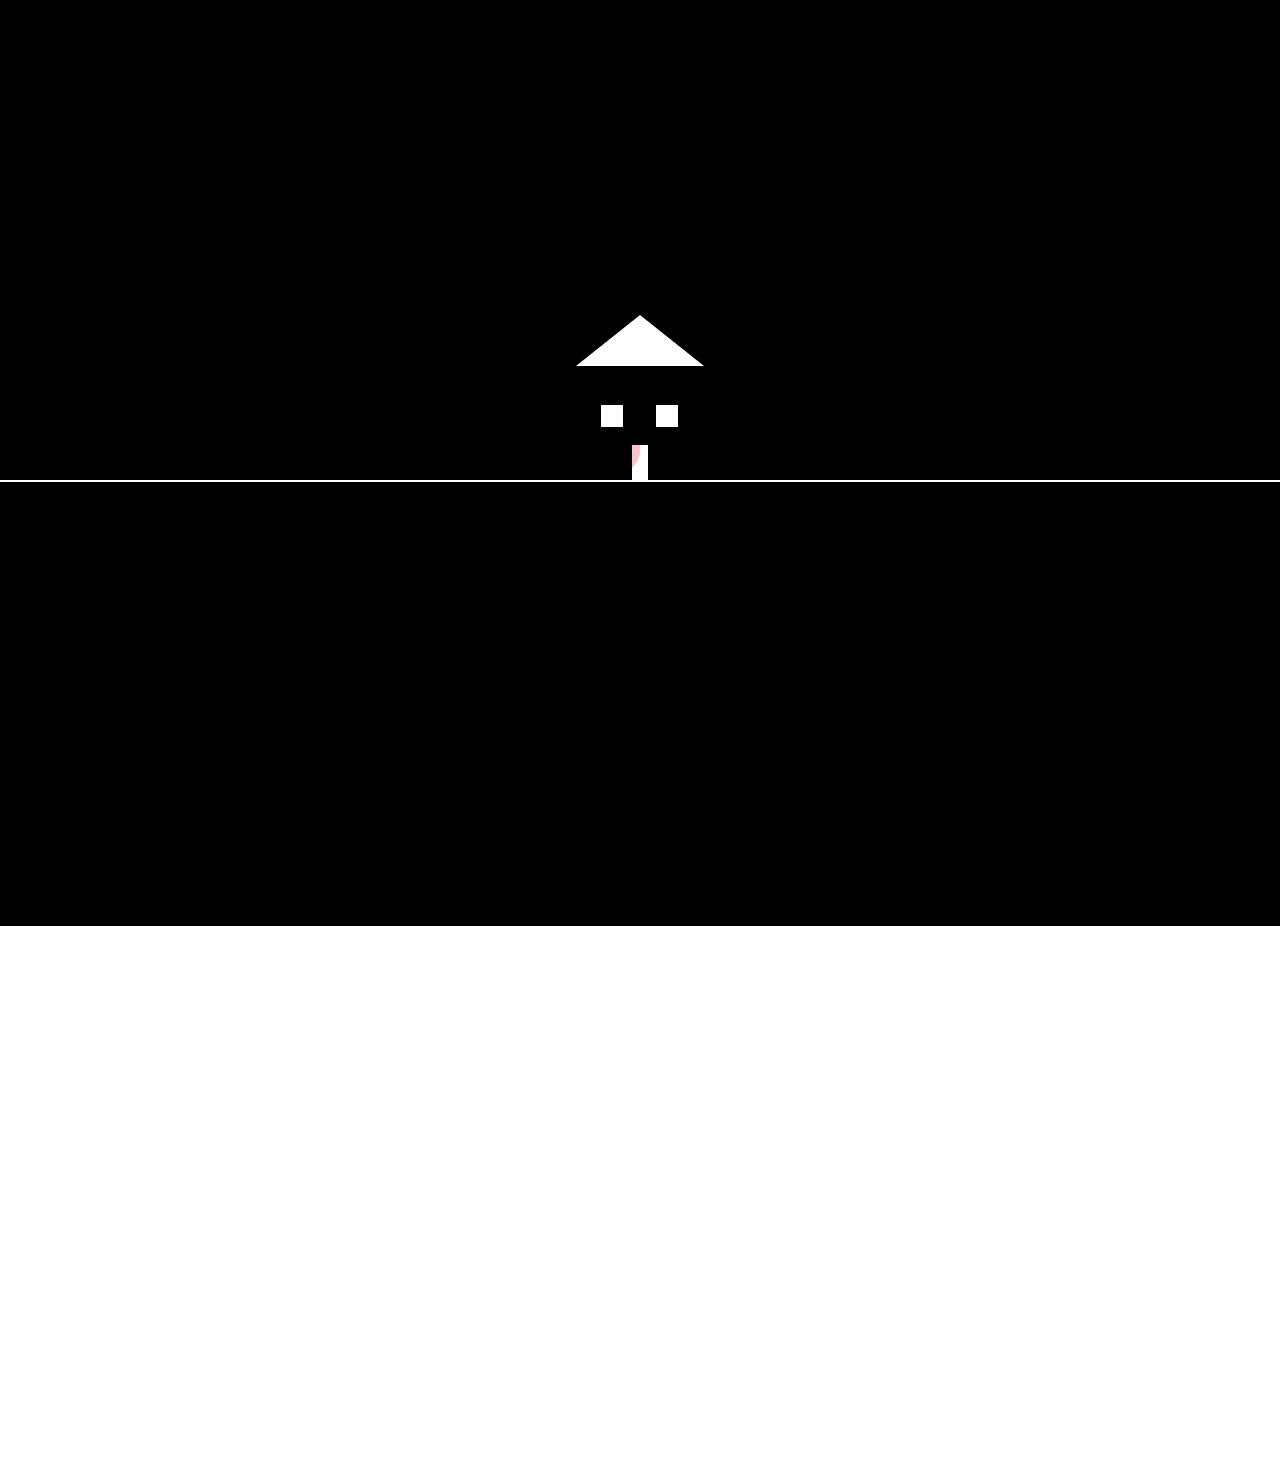
==== index.html @ 7ec40780 "#selfie" ====
<!DOCTYPE html>
<html xmlns="http://www.w3.org/1999/xhtml" xml:lang="en" lang="en">
	<head>
		<meta charset="UTF-8"> 
		<!-- OPENGRAPH META TAGS -->
		<meta property="og:title" content="Jackson Baker Ryan's Portfolio" />
		<meta property="og:url" content="jbr.fyi" />
		<meta property="og:description" content="please, come in. i need some help reorganizing." />
		<meta property="og:image" content="http://www.jbr.fyi/images/og_img-01.jpg" />
		<title>jackson baker ryan</title>


		<!-- Begin Inspectlet Embed Code -->
		<script type="text/javascript" id="inspectletjs">
		window.__insp = window.__insp || [];
		__insp.push(['wid', 1497400481]);
		(function() {
		function ldinsp(){if(typeof window.__inspld != "undefined") return; window.__inspld = 1; var insp = document.createElement('script'); insp.type = 'text/javascript'; insp.async = true; insp.id = "inspsync"; insp.src = ('https:' == document.location.protocol ? 'https' : 'http') + '://cdn.inspectlet.com/inspectlet.js'; var x = document.getElementsByTagName('script')[0]; x.parentNode.insertBefore(insp, x); };
		setTimeout(ldinsp, 500); document.readyState != "complete" ? (window.attachEvent ? window.attachEvent('onload', ldinsp) : window.addEventListener('load', ldinsp, false)) : ldinsp();
		})();
		</script>
		<!-- End Inspectlet Embed Code -->


		<!--Favicon-->
		<link REL="SHORTCUT ICON" HREF="images/favicon_image/unbranded-logo1.png">
				
		<!--Fonts-->
		<link href='https://fonts.googleapis.com/css?family=Arapey:400,400italic|Cousine:400,700' rel='stylesheet' type='text/css'>
		
		<!--Styles-->
		<link href="css/UnderConstructionStyles.css" rel="stylesheet">
		
		<!--JS.-->
		<script type="text/javascript" src="js/jquery-2.2.2.js"></script>
		<script type="text/javascript" src="js/jquery-ui.js"></script>
		<script type="text/javascript" src="js/jquery.easing.1.3.js"></script>
		<script type="text/javascript" src="js/horwheel.js"></script>
		<script type="text/javascript" src="js/pace.min.js" data-pace-options='{ "ghostTime": 10000000, "maxProgressPerFrame": 10 }'></script>


	</head>
	
	<body>
	
	
	
		<!-- START SPLASH PAGE -->
		
		
			<!-- BLACK SCREEN & HOVER ELEMENT -->
		<div id="screen"></div>
		<div id="negative"><a id="negclick" onclick="negative(); return false;">_</a></div>
		
			<!-- FLASH AND FADE TEXT -->
		<div class="splash_text">
		
			<div id="top"><div id="hi">hi</div>
			<div id="please">welcome</div></div>
			<div id="bottom"><div id="help">my things are a mess, but please come in</div></div>
			<div id="hint">(click here)</div>
			
		</div>
		
			<!-- HOUSE SYMBOL -->
		<div id="triangle-up"></div>
		<div class="house_wdw" id="left"></div>
		<div class="house_wdw" id="right"></div>
		
		
		
		<!-- END SPLASH PAGE -->
		
		
		
		<!-- START INDEX PAGE -->
		
		
		
		<div class="vp" id="index_pg">
	
			<div id="header">
		
				<img id="logo" src="images/logo2-01.svg">
				
				<div id="ret">
					<!--Change width to responsive-->
					<a href="#" onclick="ret(); return false;">
					
						<img src="images/return_icon.svg" alt="RETURN" width="30px" usemap="#returnmap">
						
					</a>
					
				</div>
				
				<div id="clean"><a href="/" onclick="clean(); return false;">clean my mess</a></div>
		
			</div>
			
			<div id="body">
			
				<!-- UNDER CONSTRUCTION -->
				
				<div id="underConstruction">
					<h4>UNDER CONSTRUCTION</h4>
				</div>
				
				<!-- END UNDER CONSTRUCTION -->
			
				<!-- START FLOATING INFORMATION WINDOWS -->
			
				<div id="information_windows">
					
					<div class="window" id="about" style="top: 10vh; left: 10vw;">
						
						<div class="wdw_header">about jbr</div>
						
						<p class="wdw_content">Jackson Baker Ryan is an architectural artist that works primarily in digital modeling, rendering, and collage. His works are grounded by spatial design and focally driven by the curated experience.</br></br>He pursued a B.Arch without completion at the Architectural Association and Syracuse University, and is currently transferring to the University of Washington to obtain a degree in Human Centered Design and Engineering.
							
						</p>
						
					</div>
					
					<div class="window" id="etc" style="top: -30vh; left: 35vw;">
						
						<div class="wdw_header">et cetera</div>
						
						<p class="wdw_content">
						<a target="_blank" href="http://cache.moda">CACH&Eacute;</a>
							
						</p>
						
					</div>
				
					<div class="window" id="contact" style="top: -70vh; left: 60vw;">
						
						<div class="wdw_header">contact</div>
						
						<p class="wdw_content">jackson.baker.ryan@gmail.com</br></br>
						405.334.2893</br></br>
						<a target="_blank" href="https://www.instagram.com/j._.b._.r/">insta</a></br>
						<a target="_blank" href="http://www.linkedin.com/in/jacksonbakerryan">linkedin</a>
							
						</p>
						
					</div>
					
				</div>
				
				<!-- END FLOATING INFORMATION WINDOWS -->
				
				<!-- START PROJECT THUMBNAILS/ MENU -->
			
				<div id="index_container">
			
					<div class="index_box" loaded="yes" id="box1" active="0" style="left: 3vw;"><a href="#selfie"><img src="images/index_1-1.jpg"></a></div>
					
					<div class="index_box" loaded="yes" id="box2" active="0" style="top: -25vh; left: 30vw;"><a href="#selfie"><img src="images/index_2-1.jpg"></a></div>
					
					<div class="index_box" id="box3" active="0" style="top: 3vh; left: -7vw;"><a href="#selfie"><img src="images/index_3-1.jpg"></a></div>
					
					<div class="index_box" id="box4" active="0" style="top: 18vh; left: 60vw;"><a href="#selfie"><img src="images/index_4-1.jpg"></a></div>
					
					<div class="index_box" id="box5" active="0" style="top: -50vh; left: 55vw;"><a href="#selfie"><img src="images/index_1-2.jpg"></a></div>
					
					<div class="index_box" id="box6" active="0" style="top: -63vh; left: 20vw;"><a href="#selfie"><img src="images/index_2-2.jpg"></a></div>
					
					<div class="index_box" id="box7" active="0" style="top: -47vh; left: 28vw;"><a href="#selfie"><img src="images/index_3-2.jpg"></a></div>
					
					<div class="index_box" loaded="yes" id="box8" active="0" style="top: -73vh; left: 50vw;"><a href="#selfie"><img src="images/index_1-3.jpg"></a></div>
					
					<div class="index_box" id="box9" active="0" style="top: -60vh; left: 3vw;"><a href="#selfie"><img src="images/index_2-3.jpg"></a></div>
					
					<div class="index_box" id="box10" active="0" style="top: -93vh; left: 70vw;"><a href="#selfie"><img src="images/index_1-4.jpg"></a></div>
					
				</div>
				
				<div id="nav">
					
					<ul id="project_menu" style="list-style-type:none">
					
						<li id="box3" active="0"><a id="m" href="#selfie" alt="3-1">spacemaker</a></li><br>
						
						<li id="box6" active="0"><a id="m" href="#selfie" alt="2-2">santa monica study</a></li><br>
						
						<li id="box7" active="0"><a id="m" href="#selfie" alt="3-2">salsa-obsessed house</a></li><br>
						
						<li id="box2" active="0" loaded="yes"><a id="m" href="#selfie" alt="2-1">accessing luminosity</a></li><br>
						
						<li id="box9" active="0"><a id="m" href="#selfie" alt="2-3">aeolus</a></li><br>
						
						<li id="box8" active="0" loaded="yes" ><a id="m" href="#selfie" alt="1-3">re-viewing nolli</a></li><br>
						
						<li id="box5" active="0"><a id="m" href="#selfie" alt="1-2">le fresnoy 2.0</a></li><br>
						
						<li id="box4" active="0"><a id="m" href="#selfie" alt="4-1">infrastructures</a></li><br>
						
						<li id="box1" active="0" loaded="yes" ><a id="m" href="#selfie" alt="1-1">home for sale(s)</a></li><br>
						
						<li id="box10" active="0"><a id="m" href="#selfie" alt="1-4">sketchbook</a></li><br>
						
						<li id="box0" active="0"><a id="m" href="#selfie" style="opacity: 0.0;">jbr.fyi</a></li><br>
						
					</ul>
				
				</div>
				
				<!-- END PROJECT THUMBNAILS/ MENU -->
		
			</div>
			
			<div id="footer">
				
				<div id="CC">
				
					<a id="box0" active="0" href="#box0gallery" title ="CC Attribution-NonCommercial-ShareAlike (CC BY-NC-SA)">
					
						<img src="images/CC/cc.svg">
						<img src="images/CC/by.svg">
						<img src="images/CC/nc.svg">
						<img src="images/CC/sa.svg">
						
					</a>
					
				</div>
		
				<div id="information">
				
					<a href="/" onclick="informationwindow('about'); return false;">about jbr</a>
					<a href="/" onclick="informationwindow('etc'); return false;">et cetera</a>
					<a href="/" onclick="informationwindow('contact'); return false;">contact</a>
					
				</div>
		
			</div>
		
		</div>
		
		
		
		<!-- END INDEX PAGE -->
		
						
		<script>
		
		//Edit plug-in script to slow scroll horizontally to anchor
		
			var clickCount = -1;	
			// Turns links into on-click toggles for UnderConstruction
			$('a').click(function() {
				clickCount++;
				randomizeColor();
				menuGrowth(clickCount);
			});
		
			// Changes color of UNDER CONSTRUCTION title by random on click
			// 
			function randomizeColor() {
			      var font_colour = Math.floor(Math.random() * 16777215).toString(16);
				  font_colour = "#" + ("000000" + font_colour).slice(-6);
				  console.log("colorCHANGE");
				  $('h4').css({ color: font_colour });
			}
			
			function menuGrowth(clickCount) {
				var fontSize = 14 + clickCount;
				$('#information a').css('font-size', fontSize + 'px');
			}
            
            window.onkeydown = function(e) {
			    if(e.keyCode == 32 && e.target == document.body) {
			        e.preventDefault();
			        return false;
			    }
			};
						
			$('.index_box').draggable({ stack: ".index_box", containment: "#index_pg", scroll: false});
						
			function clean() {
				$('#index_container #box5').animate({ top: '-60vh', left: '62vw'}, 300, 'easeOutSine');
				function devis() {
					$('#clean').stop().css({ visibility: 'hidden'});
				}
				setTimeout(devis, 305);
			}
					
			//Starts count for # of box requests--determines order of visibility
			var clix = 0;
			var caption_vis = 1;
			
			function informationwindow(tri) {
			
				$('#information_windows').css('z-index', '90');
				
				$('#information_windows #' + tri).css('visibility', 'visible');
				
			};
			
			function close(tri) {
			
				$('#information_windows #' + tri).css('visibility', 'hidden');
				
			};
			
			function description(BC) {
            	
	            console.log('D Click');
	            console.log('#gheader h2 ' + BC);
	            var $isithidden = $("#gheader #h2" + BC).css('visibility');
	            console.log($isithidden +' ' + BC);
	            
	            if ( $isithidden === "hidden" ) {
	            
		            $("#gheader  #h2" + BC).css('visibility', 'visible');
		            
		            console.log('if');
		            
	            } else if ( $isithidden === "visible" ) {
	            
		            $("#gheader #h2" + BC).css('visibility', 'hidden');
		            
	            } else {
	            
	            	console.log('error');
	            	
				};
            };
			
			   /////
				
			$(document).ready(function() {
			
			
				// PREVENT SCROLLING SPLASH AND INDEX_PAGE
			
				$("html").css("overflow", "hidden");
								
			});
			
			// END // OF DOCUMENT.READY FUNCTION
			
			///////////////////////////////////
			
			// START // OF SPLASH PAGE WORDS FLASH AND FADE
				
					// talk_loop closes at negative.hover
				
				var talk_loop = 0;
				
				function hi() {
					$('#hi').css({'opacity': 1.0}).animate({ opacity: 0.0 }, 5000);
				}
				function please() {
					$('#please').css({'opacity': 1.0}).animate({ opacity: 0.0 }, 5000);
				}
				function help() {
					$('#help').css({'opacity': 1.0}).animate({ opacity: 0.0 }, 5000);
				}
				function hint() {
					$('#hint').css({'opacity': 0.8});
				}
				

				function loopLi() {
				    setInterval(function() { // this code is executed every 5100 milliseconds:
				
				        if(talk_loop === 0) {
				         //   setTimeout(hi, 350);
							setTimeout(please, 1500);
							setTimeout(help, 3250);
				        }
				
				    }, 5100);
					setTimeout(hint, 10500);
				}
				
				function clear_screen() {
					$('#screen').css({ width: 0, "z-index": "-2", visibility: "hidden", top: 0, left: 0, border: 0, width: 0, height: 0 });
					$('#negative, .house_wdw, #triangle-up, #floor, #hint, .splash_text').css({ width: 0, height: 0, top: '-100vh', left: 0, display: "hidden", visibility: "hidden", 'z-index': '-2' });
					function reveal_menu() {
							$('#ret').css({ visibility: "visible" }).animate({ opacity: 1.0}, 250).off();
							$('#nav, #logo, #information').css({ visibility: "visible" }).animate({opacity: 1}, 750).off();
					}
						
					setTimeout(reveal_menu, 250);
				}
			
			
				function negative() {
					talk_loop = 1;
					$('#negative').css({'z-index': '-2'});
					$('#nav, #ret, #logo, #information').css({ opacity: 0.0, visibility: "hidden" });
					$('.splash_text, #top, #bottom, .pace .pace-progress').css({ opacity: 1.0, visibility: "visible" }).animate({ opacity: 0.0, visibility: "hidden"}, 250, 'easeOutSine');
					$('#top, #bottom, #hi, #please, #help').css({width: 0, height: 0, 'z-index': '-2', left: '-100vw'});
				    $("#screen").stop().animate({
				        top: "-49.5vh",
				        left: "-49.375vw",
				        width: "100vw",
				        height: "320vh",
				    }, 1500, 'easeInSine' );
				    setTimeout(clear_screen, 1500);
				}
				
				Pace.on('done', function() {
				
					setTimeout(hi, 500);
					setTimeout(please, 1500);
					setTimeout(help, 3250);
					
					$(loopLi);
				
				});
				
				// END // OF SPLASH PAGE WORDS FLASH AND FADE-- negative.hover WAS INITIATED TO END LOOP

			
			
			///////////////////////////////////
						
			// START // OF ENLARGE TEXT MENU ON HOVER OVER INDEX IMAGES
			
			$( "div[id^='box'], #CC a" ).hover(
						
					function() {
						// Entangles index images and menu links					
						var coor = $( this ).attr("id");
						// Builds selection with same "id=" then adds styling class
						$("li[id=" + coor + "]").stop(true, true).animate({ fontSize : '24px' }, 3000);
					},
					function() {
						// Releases styling classes after hover ends
						var coor = $( this ).attr("id");						
						$("li[id=" + coor + "]").stop().animate({ fontSize : '14px' }, 250);
					}
			);
			
			// END // OF ENLARGE TEXT MENU ON HOVER OVER INDEX IMAGES
			
			function ret() {
				var ret_distance = $('body').offset().left;
				
				$('html, body').stop(true, true).animate({
                
                    scrollLeft: ret_distance }, 800, 'easeInOutSine');
			}
			
		</script>
		
	
	</body>
	
</html>
---- css/UnderConstructionStyles.css ----
* {
	margin: 0;
	padding: 0;
}

/* INCLUDE BROWSER QUERY THAT CONSIDERS SCROLLBAR INCLUSION IN VIEWPORT */

html, body, div, span, applet, object, iframe,
h1, h2, h3, h4, h5, h6, p, blockquote, pre,
a, abbr, acronym, address, big, cite, code,
del, dfn, em, img, ins, kbd, q, s, samp,
small, strike, strong, sub, sup, tt, var,
b, u, i, center,
dl, dt, dd, ol, ul, li,
fieldset, form, label, legend,
table, caption, tbody, tfoot, thead, tr, th, td,
article, aside, canvas, details, embed, 
figure, figcaption, footer, header, hgroup, 
menu, nav, output, ruby, section, summary,
time, mark, audio, video {
	margin: 0;
	padding: 0;
	border: 0;
	font-size: 100%;;
	vertical-align: baseline;
	font-weight: normal;
}

.pace {
  -webkit-pointer-events: none;
  pointer-events: none;

  -webkit-user-select: none;
  -moz-user-select: none;
  user-select: none;
}

.pace-inactive {
  display: none;
}

.pace .pace-progress {
  background: #ffffff;
  position: fixed;
  z-index: 2000;
  top: 53.35vh;
  right: 100%;
  width: 100%;
  height: 2px;
  z-index: 6;
}


@font-face {
  font-family: 'Pigeon';
  src: url('webfonts/Pigeon.eot?#iefix') format('embedded-opentype'),  url('webfonts/Pigeon.otf')  format('opentype'),
	   url('webfonts/Pigeon.woff') format('woff'), url('webfonts/Pigeon.ttf')  format('truetype'), url('webfonts/Pigeon.svg#Pigeon') format('svg');
  font-weight: normal;
  font-style: normal;
}

#screen {
	position: absolute;
	z-index: 5;
	background-color: transparent;
	width: 1.25vw;
	height: 4vh;
	border: solid #000000;
	border-width: 49.5vh 49.4vw !important;
	overflow: hidden;
}

#negative {
	position: absolute;
	z-index: 7;
	background-color: transparent;
	width: 1.25vw;
	height: 4vh;
	top: 49.5vh;
	left: 49.375vw;
}

#negative:hover {
    cursor: hand;
    cursor: pointer;
    opacity: .9;
}

#negative a {
	position: absolute;
    width: 100%;
    height: 100%;
    top: 0;
    left: 0;
    text-decoration: none;
    opacity: 0;
    z-index: 10;
}

.splash_text {
	position: absolute;
	top: 0;
	left: 0;
	z-index: 5;
	font-family: 'Pigeon';
	font-size: 10vh;
	color: white;
	display: block;
}

#hint {
	opacity: 0;
	margin-left: 48vw;
	margin-top: 54vh;
	font-size: 1vw;
}

#top {
	position: absolute;
	top:0;
	left:0;
	height: 30vh;
	width: 100vw;
}

#bottom {
	position: absolute;
	top:70vh;
	left:0;
	height: 30vh;
	width: 100vw;
}

#hi {
	opacity: 0;
	margin: 30px;
	position: absolute;
	top:0;
	left:0;
}

#please {
	opacity: 0;
	margin: 30px;
	position: absolute;
	top: 25%;
	right: 20%;
}

#help {
	opacity: 0;
	margin-bottom: 30px;
	position: absolute;
	bottom: 45%;
	left: 5%;
}

.house_wdw {
	position: absolute;
	z-index: 5;
	width: 1.75vw;
	height: 1.75vw;
	background-color: white;
	top: 45vh;
}

#triangle-up {
	position: absolute;
	z-index: 5;
	top: 35vh;
	left: 45vw;
	width: 0;
	height: 0;
	border-left: 5vw solid transparent;
	border-right: 5vw solid transparent;
	border-bottom: 4vw solid white;
}

#left {
	left: 46.95vw;
}

#right {
	left: 51.25vw;
}

.hover-font {
	font-size: 23px;
}

.vp {
	display: inline-block;
	position: relative;
	vertical-align: top;
	margin-right: 220px;
}

#index_pg {
	margin-right: 0px;
	z-index: 4;
	background-color: white;
	
}

div {
	display: block;
}

div #clean {
	display: relative;
	z-index: 3;
	width: 100vw;
	margin-left: -18vw;
	margin-top: 8vh;
	-moz-transform: rotate(0);
	text-align: right;
	opacity: 0.0;
}

#clean a {
	text-decoration: none;
	color: pink;
	font-family: 'Cousine';
	font-size: 2.5vh;
	box-shadow: 1.6vh 1.3vh 1.4vh -1vh #717171;
}

#header {
	width: 100vw;
	height: 18vh;
	min-height: 90px;
}

#body {
	width: 100vw;
	height: 74vh;
	min-height: 350px;
}

#footer {
	z-index: 3;
	width: 100vw;
	height: 8vh;
	min-height: 60px;
}

#logo {
	display: block;
	z-index: 90;
	height: 33%;
	width: auto;
	padding-top: 2.5vh;
	padding-left: 1.5vw;
	-moz-transform: rotate(0);
}

#ret {
	position: fixed;
	z-index: 90;
	top: .65vh;
	right: .25vw;
	-moz-transform: rotate(0);
}

#ret a img {
	opacity: .3;
}

#ret svg:hover {
	fill: #FFFFFF;
}

#index_container {
	z-index: 2;
	display: inline-block;
	width: 76.4vw;
	padding-top: 0%;
	padding-left: 7%;
	padding-right: 0%;
}

.index_box {
	/* display: inline-block;
	position: relative;
	margin-right: 1.5vw; */
	margin-bottom: 2.2vh;
	width: 15vw;
	position: relative;
	/* Add Media Query to increase 'vw' on larger screen sizes */
	max-width: 640px;
	height: 12.3vh;
	max-height: 310px;
	z-index: 4;
	opacity: .3;
}

.index_box:after {
	padding-top: 50%;
	display: block;
	content: '';
}

.index_box img {
  position: absolute;
  height: auto;
  width: 100%;
  top: 0;
  bottom: 0;
  right: 0;
  left: 0;
}

.index_box img::after {
  content: '';
  position: absolute;
  z-index: -1;
  width: 100%;
  height: 100%;
  opacity: 0;
  box-shadow: 25px 25px 25px -15px #000;
}

#nav_bg {
	position: fixed;
	right: 0;
	bottom: 0;
	z-index: 2;
	height: 94.75vh;
	width: 185px;
	background-color: white;
}

#nav {
	position: fixed;
	display: inline-block;
	z-index: 90;
	width: 15.7vw;
	margin-left: .5vw;
	padding-top: 2vh;
	vertical-align: top;
	font-family: 'Cousine';
	font-weight: 400;
	font-size: 14px;
	text-align: right;
	-moz-transform: rotate(0);
}

ul, ul a {
	text-decoration: none;
}

ul li a {
	opacity: .3;
}

ul a:active {
	text-decoration: underline;
}

ul a:hover{
	text-decoration: underline;
}

#information_windows {
	visibility: hidden;
	position: fixed;
	width: 100%;
	height: 96%;
	top: 0;
	left: 0;
	display: inline-block;
}

#information_windows a {
	display: block;
}
.window {
	visibility: hidden;
	position: relative;
	background-color: white;
	width: 20vw;
	height: 50vh;
	-moz-box-shadow: 25px 25px 25px -15px #868686;
	-webkit-box-shadow: 25px 25px 25px -15px #868686;
	box-shadow: 25px 25px 25px -15px #868686;
	color: black;
	font-family: 'Pigeon';
	font-size: 14px;
}

.wdw_header {
	display: block;
	font-size: 19px;
	height: 6%;
	text-align: right;
	padding: 5%;
	text-decoration: underline;
}

.wdw_content {
	font-family: 'Cousine';
	font-size: 14px;
	padding: 15px;
}

#information {
	position: fixed;
	z-index: 90;
	bottom: .75vh;
	right: 0vw;
	-moz-transform: rotate(0);
}

#information a {
	margin-right: .5vw;
	text-decoration: underline;
	font-family: 'Pigeon';
	font-size: 14px;
}

#CC {
	z-index: 90;
	position: fixed;
	left: 8px;
	bottom: .65vh;
	vertical-align: bottom;
	opacity: .20;
}

#CC a {
	font-family: 'Pigeon';
	font-size: 14px;
	text-decoration: none;
}

#CC #box0 img {
	width: 14px;
	height: auto;
}

.description {
	text-decoration: underline;
	font-family: 'Cousine';
	font-size: 12.5px;
	margin-left: 4.5vw;
	background-color: white;
}

h1,
h2,
h3,
h4,
h5 {
	font-family: 'Arapey';
}

/* Floating-Toggle Textbox
   Unique black-multiplied shadow from low-floating 'z-indez' 
*/
h2,
h5 {
	background-color: white;
	border-top: 1vh solid white;
	border-right: 1vh solid white;
	border-bottom: 1vh solid white;
	-moz-box-shadow: 25px 25px 25px -15px #868686;
	-webkit-box-shadow: 25px 25px 25px -15px #868686;
	box-shadow: 25px 25px 33px -15px RGBA(0, 0, 0, 0.49); /* 25, 25, 25, -15 pretest */
}

h3 {
	text-align: right;	
}

h4 {
	color: pink;
	position: absolute;
	font-size: 14.85vw;
	padding-left: 10px;
}

h1 {
	padding-left: 2vw;
	padding-top: 3vh;
	font-family: 'Arapey';
	font-size: 23px;
}
h2 {
	visibility: hidden;
	width: 25vw;
	font-size: 1.4vw;
	padding-top: .15vh;
	margin-left: 6.5vw;
}

h3 {
	padding-top: 1.25vh;
	padding-bottom: .75vh;
	font-style: italic;
	font-size: 14px;
}

h5 {
	visibility: hidden;
	width: 65%;
	font-size: 2.1vh;
	margin-left: -1.5vw;
	margin-top: -22vh;
	z-index: 2;
	opacity: .99;
}

#info {
	visibility: visible;
	position: relative;
	z-index: 1;
	top: 2vh;
	left: -2.5vw;
}

#gheader {
	position: relative;
	height: 9.5vh;
	min-height: 90px;
	opacity: .99;
	z-index: 2;
}

#gbody {
	height: 72.5vh;
	min-height: 350px;
}

#gfooter {
	height: 18vh;
	min-height: 60px;
}

.gallerybox {
	display: inline-table;
	margin-left: 8vw;
	vertical-align: top;
	max-height: 67vh;
	max-width: 60vw;
	border-top: 2vh solid #000;
}

.gallerybox img {
	position: relative;
	top: -2vh;
	visibility: hidden;
	max-width: 100%;
	max-height: 100%;
	opacity: 0.0;
}

#box0gallery {
	width: 87vw;
}

#box1gallery {
	width: 204.3vw;
	
}

#box2gallery {
	width: 415vw;
}

#box8gallery {
	width: 204.5vw;
}

#box1gallery, #box2gallery, #box8gallery {
	display: table;
	height: 100vh;
}

#box3gallery {
	height: 100vh;
	width: 150vw;
	font-family: 'Cousine';
	background-color: #78d0c7;
}


/* Color template for hover and install project unique colors


#box1gallery .gallerybox {
	border-top-color: aqua;
}

.ui-draggable-dragging#box1 {
	-moz-box-shadow: 40px 40px aqua;
	-webkit-box-shadow: 40px 40px aqua;
	box-shadow: 40px 40px aqua;
}

#box2gallery .gallerybox {
	border-top-color: green;
}

.ui-draggable-dragging#box2 {
	-moz-box-shadow: 25px 25px 25px -15px green;
	-webkit-box-shadow: 25px 25px 25px -15px green;
	box-shadow: 25px 25px 25px -15px green;
}

#box8.ui-draggable-dragging, #box8gallery .gallerybox {
	border-top-color: pink;
}

.ui-draggable-dragging#box8 {
	-moz-box-shadow: 25px 25px 25px -15px pink;
	-webkit-box-shadow: 25px 25px 25px -15px pink;
	box-shadow: 25px 25px 25px -15px pink;
}

*/

a { color: black; }

@media (max-width: 1331px) {
	#index_container #box7, #box9 {
		margin-right: 1.5vw;
	}
}
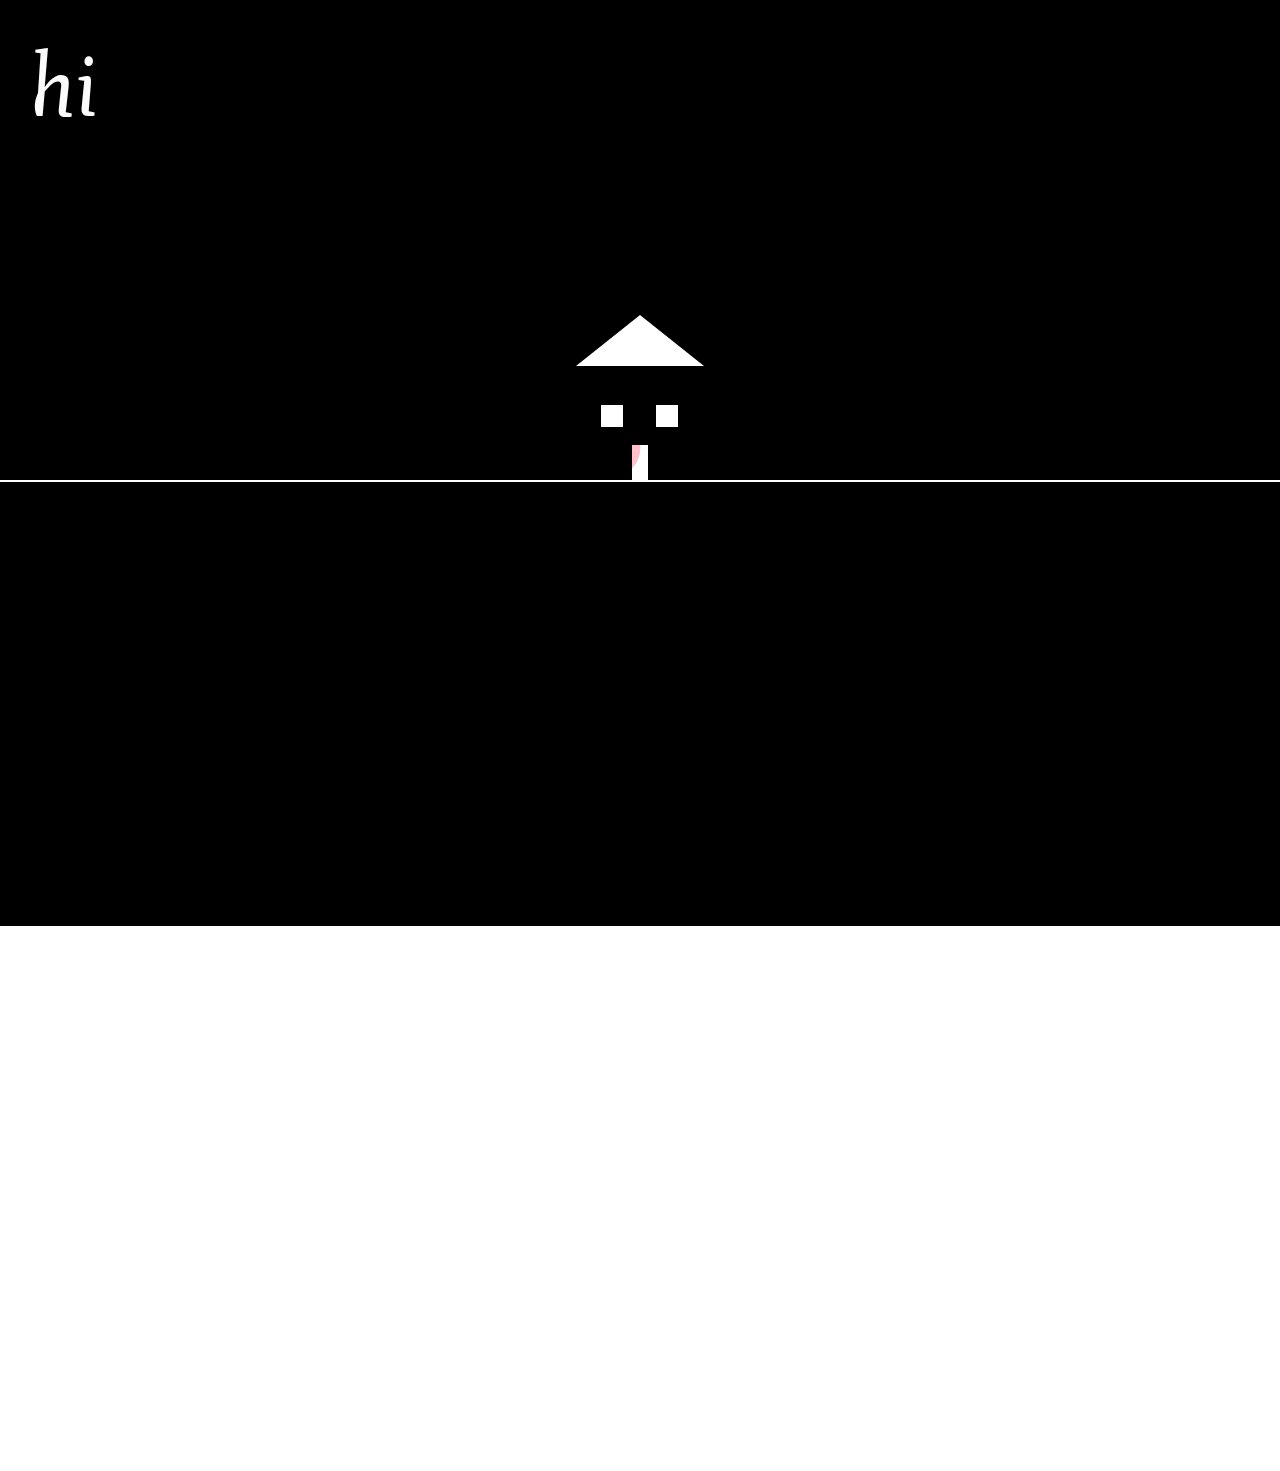
==== commit d3fe6677: "Menu Growth Fix" ====
--- a/index.html
+++ b/index.html
@@ -245,9 +245,9 @@
 		
 		//Edit plug-in script to slow scroll horizontally to anchor
 		
-			var clickCount = -1;	
+			var clickCount = 0;
 			// Turns links into on-click toggles for UnderConstruction
-			$('a').click(function() {
+			$('a').not("#information a, #negative a").click(function() {
 				clickCount++;
 				randomizeColor();
 				menuGrowth(clickCount);
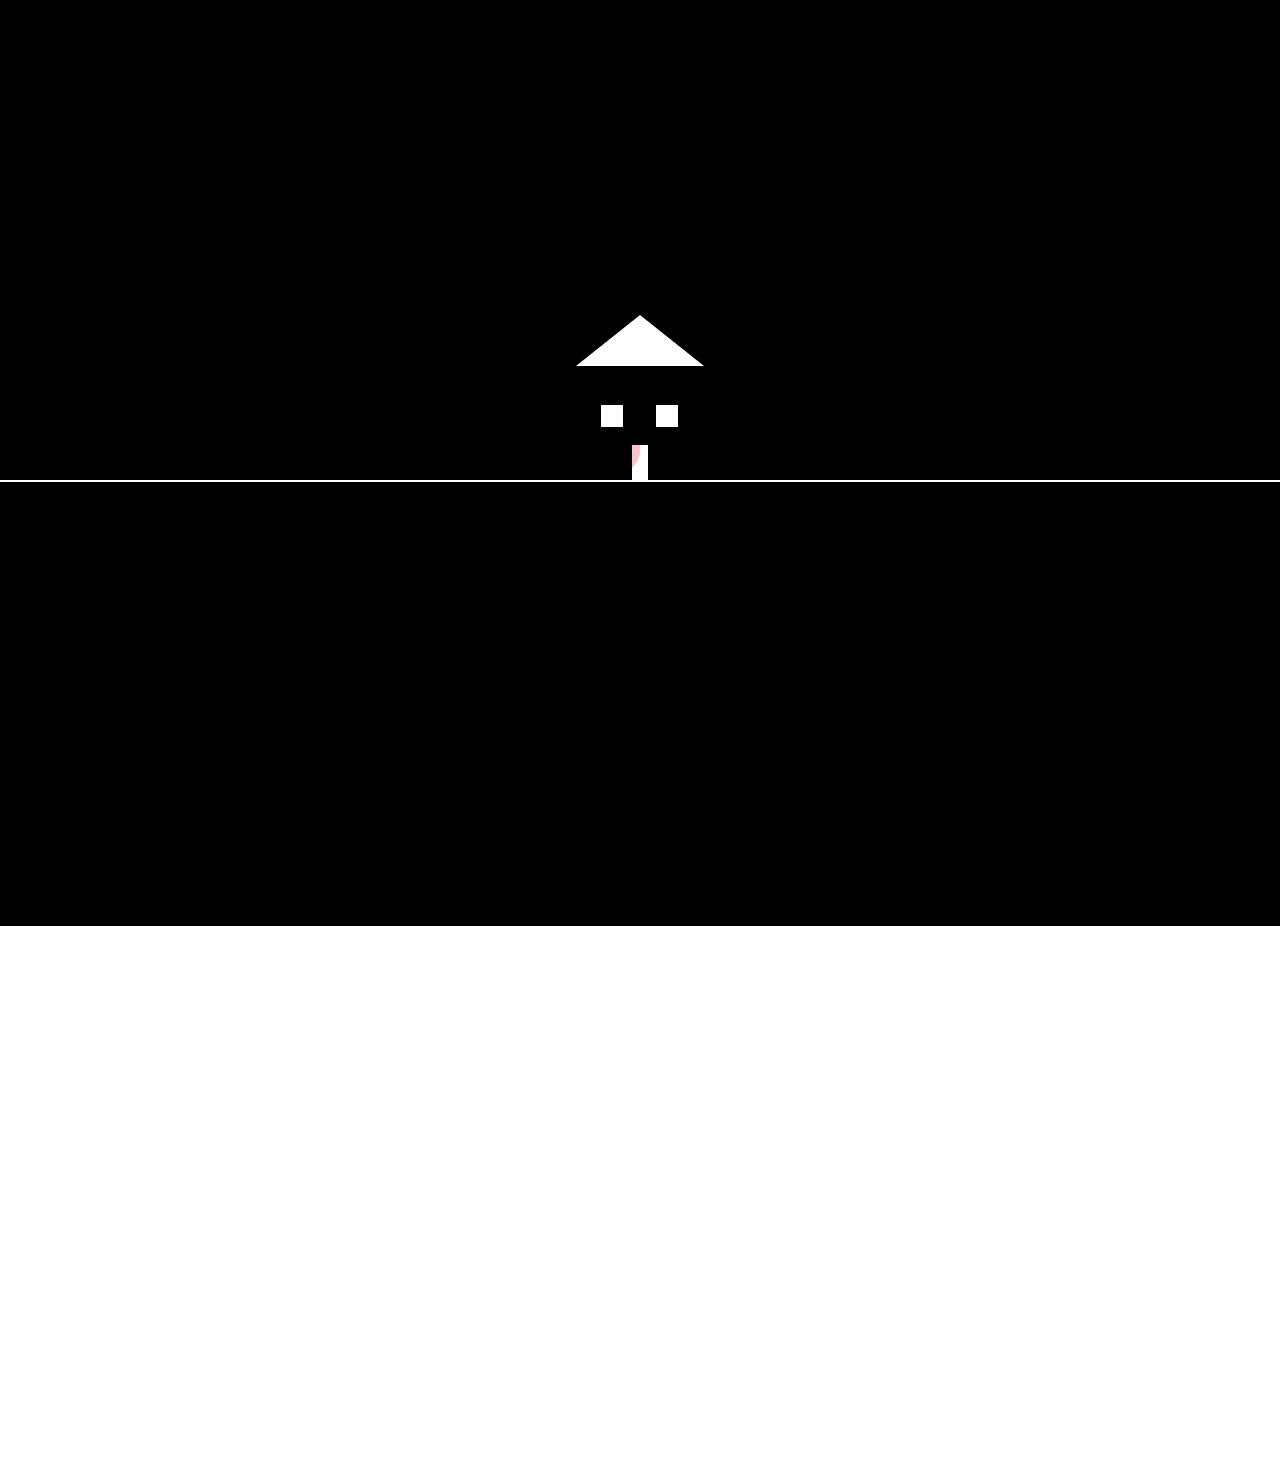
==== commit 942c5fa3: "Bad Code Apology" ====
--- a/index.html
+++ b/index.html
@@ -40,6 +40,37 @@
 
 
 	</head>
+	
+	<!--
+	
+	       _____  ____  _____  _______     __  ______ ____  _____    __  ____     __
+		  / ____|/ __ \|  __ \|  __ \ \   / / |  ____/ __ \|  __ \  |  \/  \ \   / /
+		 | (___ | |  | | |__) | |__) \ \_/ /  | |__ | |  | | |__) | | \  / |\ \_/ / 
+		  \___ \| |  | |  _  /|  _  / \   /   |  __|| |  | |  _  /  | |\/| | \   /  
+		  ____) | |__| | | \ \| | \ \  | |    | |   | |__| | | \ \  | |  | |  | |   
+		 |_____/ \____/|_|__\_\_| _\_\_|_|__  |_|__  \____/|_|  \_\ |_|  |_|  |_|   
+		 |  _ \   /\   |  __ \   / ____/ __ \|  __ \|  ____|                        
+		 | |_) | /  \  | |  | | | |   | |  | | |  | | |__                           
+		 |  _ < / /\ \ | |  | | | |   | |  | | |  | |  __|                          
+		 | |_) / ____ \| |__| | | |___| |__| | |__| | |____                         
+		 |____/_/    \_\_____/ _ \_____\____/|_____/|______|       _   _            
+		 |_   _| |            (_) | | | |                         | | | |           
+		   | | | |_  __      ___| | | | |__   ___   _ __  _ __ ___| |_| |_ _   _    
+		   | | | __| \ \ /\ / / | | | | '_ \ / _ \ | '_ \| '__/ _ \ __| __| | | |   
+		  _| |_| |_   \ V  V /| | | | | |_) |  __/ | |_) | | |  __/ |_| |_| |_| |   
+		 |_____|\__|   \_/\_/ |_|_|_| |_.__/ \___| | .__/|_|  \___|\__|\__|\__, |   
+		                                           | |                      __/ |   
+		                 _   _             __      |_|_       _ _          |___/    
+		                | | | |           / _|     | | |     (_) |        _  \ \    
+		    ___  _ __   | |_| |__   ___  | |_ _   _| | |  ___ _| |_ ___  (_)  | |   
+		   / _ \| '_ \  | __| '_ \ / _ \ |  _| | | | | | / __| | __/ _ \      | |   
+		  | (_) | | | | | |_| | | |  __/ | | | |_| | | | \__ \ | ||  __/  _   | |   
+		   \___/|_| |_|  \__|_| |_|\___| |_|  \__,_|_|_| |___/_|\__\___| (_)  | |   
+		                                                                     /_/    
+		                                                                           
+                                                                         
+	
+	-->
 	
 	<body>
 	
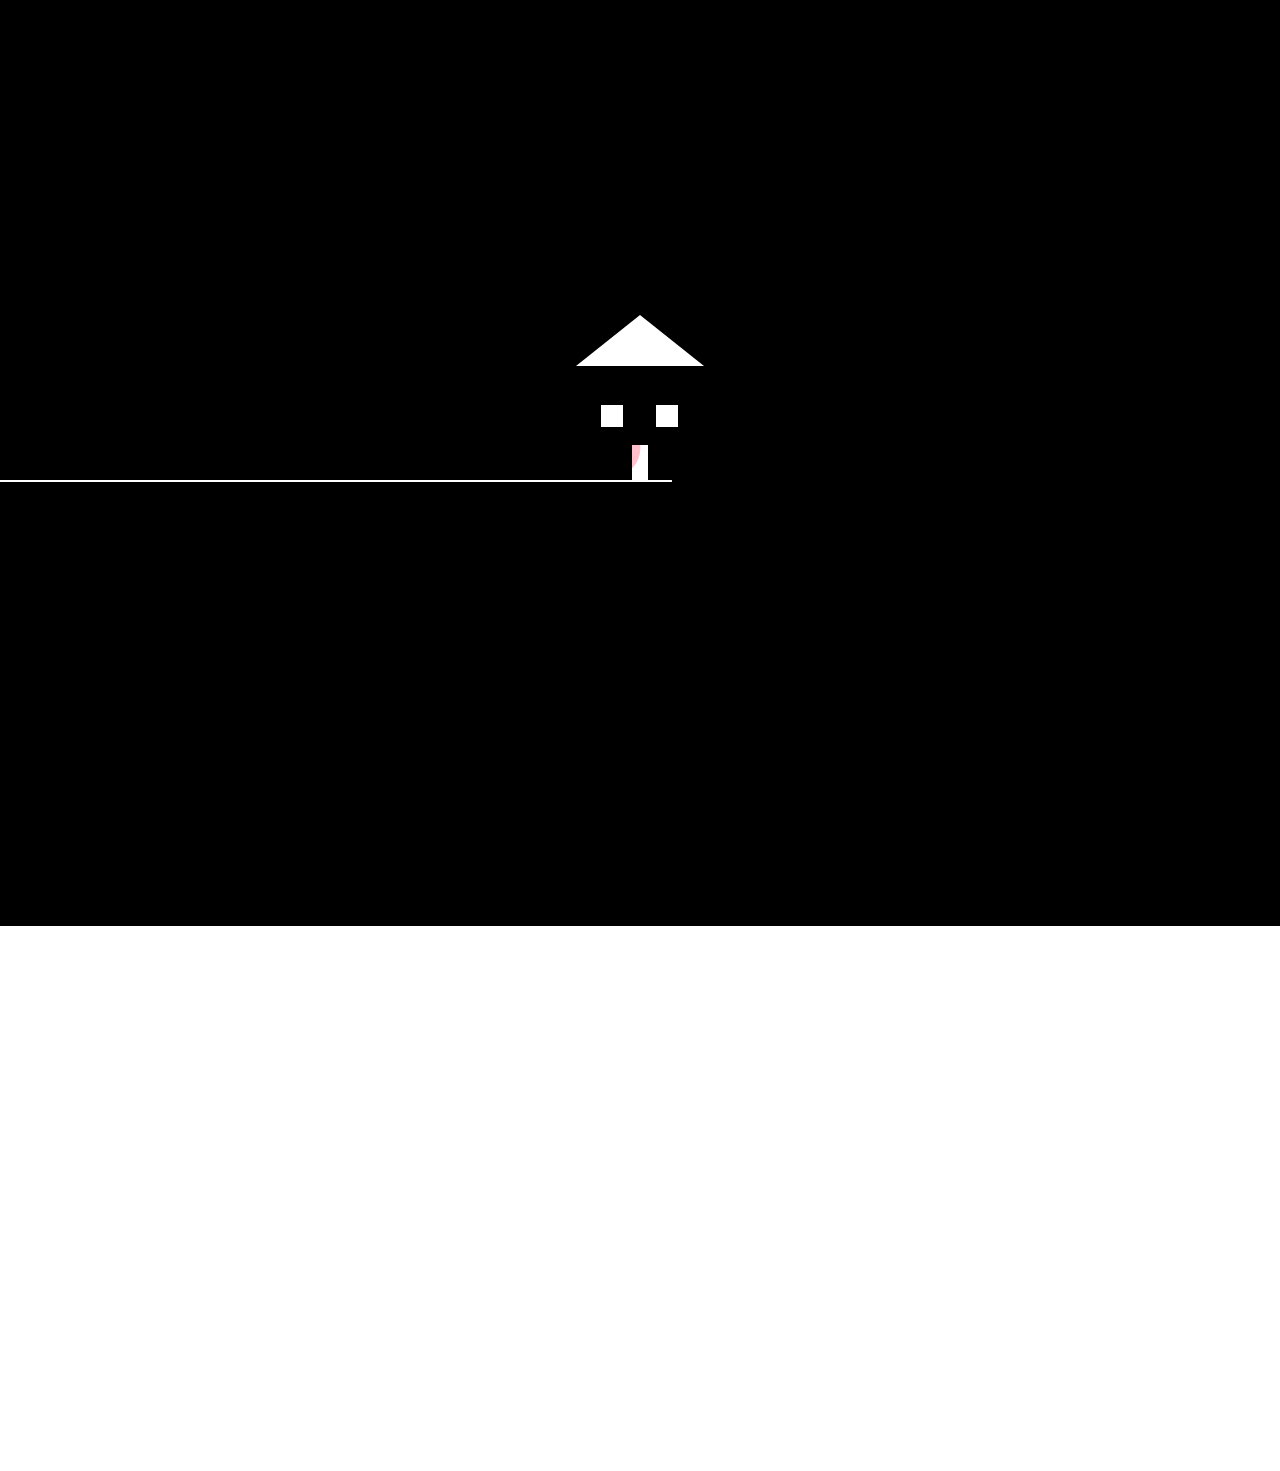
==== commit c109329e: "Intro Timing Change" ====
--- a/index.html
+++ b/index.html
@@ -398,11 +398,11 @@
 				        if(talk_loop === 0) {
 				         //   setTimeout(hi, 350);
 							setTimeout(please, 1500);
-							setTimeout(help, 3250);
+							setTimeout(help, 2250);
 				        }
 				
 				    }, 5100);
-					setTimeout(hint, 10500);
+					setTimeout(hint, 6500);
 				}
 				
 				function clear_screen() {
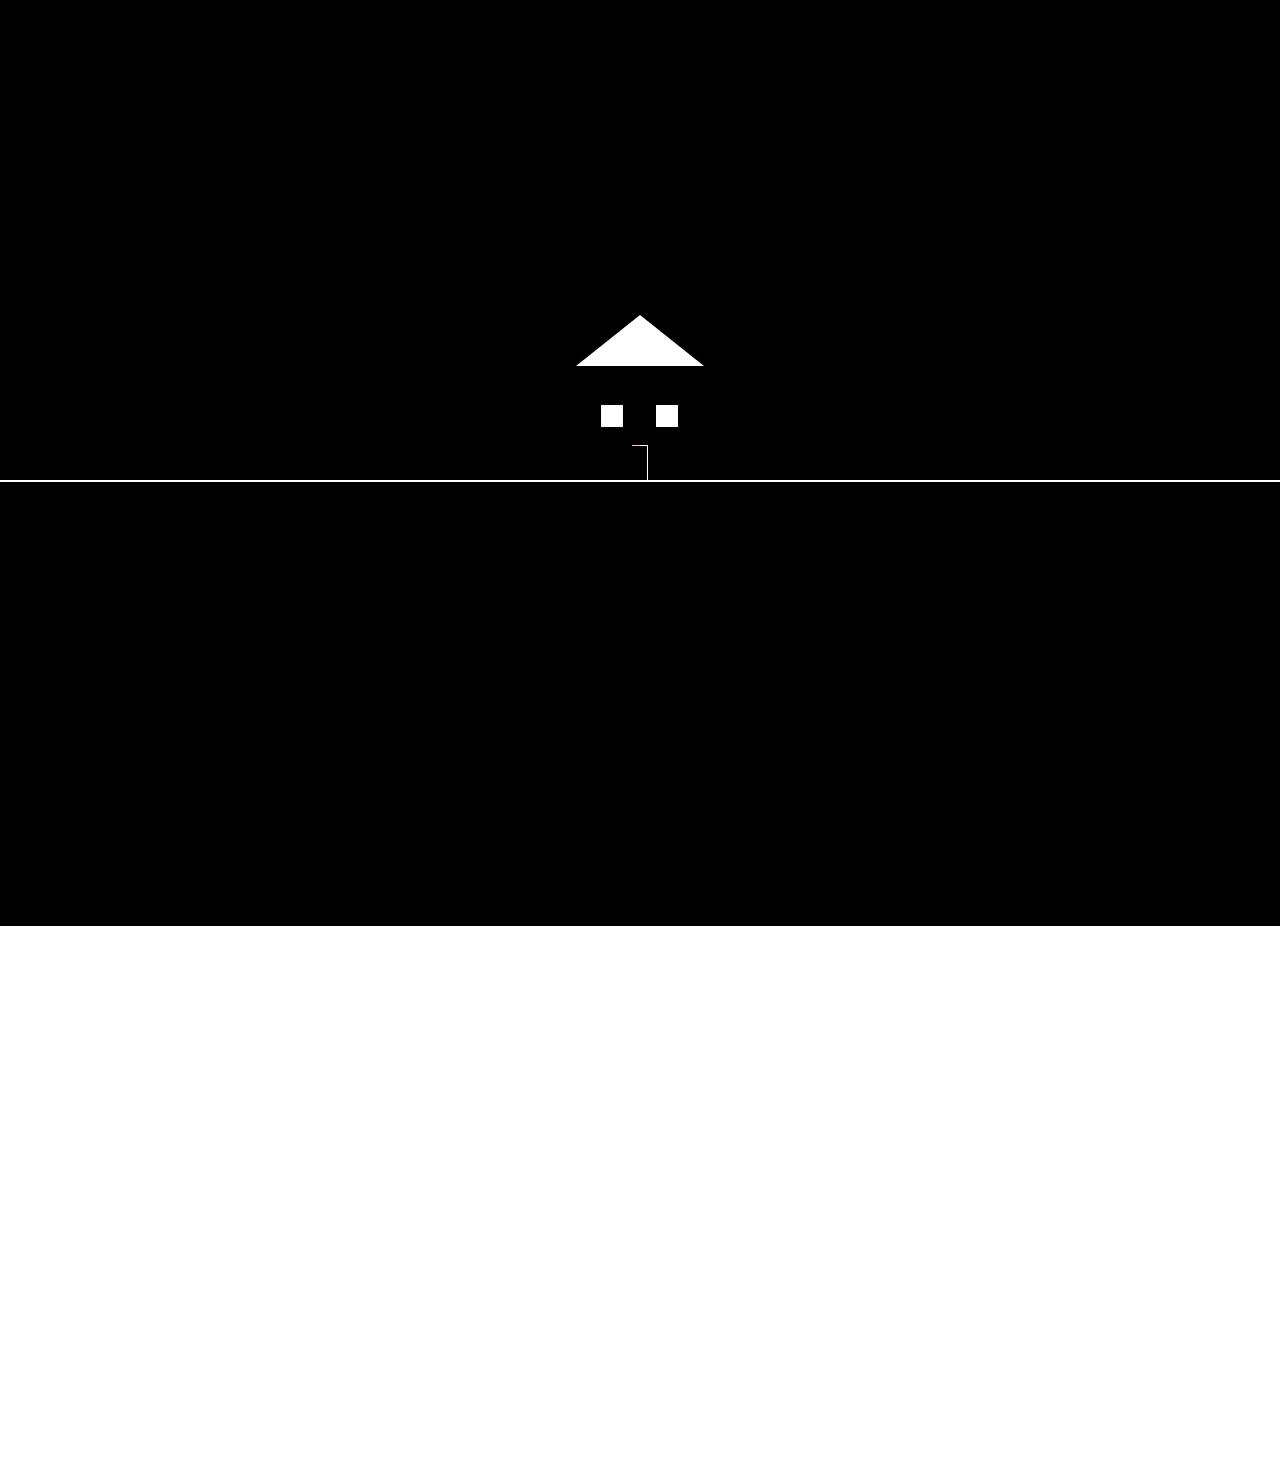
==== commit ec4afa56: "UnderConstruction Aesthetic Edit" ====
--- a/index.html
+++ b/index.html
@@ -78,30 +78,25 @@
 	
 		<!-- START SPLASH PAGE -->
 		
-		
-			<!-- BLACK SCREEN & HOVER ELEMENT -->
+			<! BLACK SCREEN & HOVER ELEMENT >
 		<div id="screen"></div>
+		<div id = "door"></div>
 		<div id="negative"><a id="negclick" onclick="negative(); return false;">_</a></div>
 		
-			<!-- FLASH AND FADE TEXT -->
+			<! FLASH AND FADE TEXT >
 		<div class="splash_text">
 		
-			<div id="top"><div id="hi">hi</div>
-			<div id="please">welcome</div></div>
-			<div id="bottom"><div id="help">my things are a mess, but please come in</div></div>
-			<div id="hint">(click here)</div>
+			<div id="bottom"><div id="2">please, come in</div></div>
 			
 		</div>
 		
-			<!-- HOUSE SYMBOL -->
+			<! HOUSE SYMBOL >
 		<div id="triangle-up"></div>
 		<div class="house_wdw" id="left"></div>
 		<div class="house_wdw" id="right"></div>
 		
-		
-		
 		<!-- END SPLASH PAGE -->
-		
+				
 		
 		
 		<!-- START INDEX PAGE -->
@@ -140,7 +135,7 @@
 			
 				<!-- START FLOATING INFORMATION WINDOWS -->
 			
-				<div id="information_windows">
+				<div id="informationPopUp">
 					
 					<div class="window" id="about" style="top: 10vh; left: 10vw;">
 						
@@ -206,31 +201,50 @@
 					
 				</div>
 				
+				
+				<div id="nav_bg"></div>
+
+				
 				<div id="nav">
-					
-					<ul id="project_menu" style="list-style-type:none">
-					
-						<li id="box3" active="0"><a id="m" href="#selfie" alt="3-1">spacemaker</a></li><br>
-						
-						<li id="box6" active="0"><a id="m" href="#selfie" alt="2-2">santa monica study</a></li><br>
-						
-						<li id="box7" active="0"><a id="m" href="#selfie" alt="3-2">salsa-obsessed house</a></li><br>
-						
-						<li id="box2" active="0" loaded="yes"><a id="m" href="#selfie" alt="2-1">accessing luminosity</a></li><br>
-						
-						<li id="box9" active="0"><a id="m" href="#selfie" alt="2-3">aeolus</a></li><br>
-						
-						<li id="box8" active="0" loaded="yes" ><a id="m" href="#selfie" alt="1-3">re-viewing nolli</a></li><br>
-						
-						<li id="box5" active="0"><a id="m" href="#selfie" alt="1-2">le fresnoy 2.0</a></li><br>
-						
-						<li id="box4" active="0"><a id="m" href="#selfie" alt="4-1">infrastructures</a></li><br>
-						
-						<li id="box1" active="0" loaded="yes" ><a id="m" href="#selfie" alt="1-1">home for sale(s)</a></li><br>
-						
-						<li id="box10" active="0"><a id="m" href="#selfie" alt="1-4">sketchbook</a></li><br>
-						
-						<li id="box0" active="0"><a id="m" href="#selfie" style="opacity: 0.0;">jbr.fyi</a></li><br>
+	
+					<ul id="projectMenu" style="list-style-type:none">
+					
+						<li id="sort" active="0"><a id="m" href="javascript:;" onclick="sortOptions(); return false;">sort</a></li><br>
+
+						<li id="box3" active="0"><a id="m" href="#selfie" alt="3-1">spacemaker</a></li><br><br>
+						
+						<li id="box6" active="0"><a id="m" href="#selfie" alt="2-2">santa monica study</a></li><br><br>
+						
+						<li id="box7" active="0"><a id="m" href="#selfie" alt="3-2">salsa-obsessed house</a></li><br><br>
+						
+						<li id="box2" active="0" loaded="yes"><a id="m" href="#selfie" alt="2-1">accessing luminosity</a></li><br><br>
+						
+						<li id="box9" active="0"><a id="m" href="#selfie" alt="2-3">aeolus</a></li><br><br>
+						
+						<li id="box8" active="0" loaded="yes" ><a id="m" href="#selfie" alt="1-3">re-viewing nolli</a></li><br><br>
+						
+						<li id="box5" active="0"><a id="m" href="#selfie" alt="1-2">le fresnoy 2.0</a></li><br><br>
+						
+						<li id="box4" active="0"><a id="m" href="#selfie" alt="4-1">infrastructures</a></li><br><br>
+						
+						<li id="box1" active="0" loaded="yes" ><a id="m" href="#selfie" alt="1-1">home for sale(s)</a></li><br><br>
+						
+						<li id="box10" active="0"><a id="m" href="#selfie" alt="1-4">sketchbook</a></li><br><br>
+						
+					</ul>
+					
+					<ul id="sortMenu" style="list-style-type:none">
+						
+						<li id="sort" active="0"></li><br>
+					
+						<li id="sort1" active="0"><a id="m" href="/" 
+								onclick="sortOptionsRender('chronological'); return false;">chronological</a></li><br>
+						
+						<li id="sort2" active="0"><a id="m" href="/" 
+								onclick="sortOptionsRender('arts'); return false;">arts // architecture</a></li><br>
+						
+						<li id="sort3" active="0"><a id="m" href="/" 
+								onclick="sortOptionsRender('choice'); return false;">your choice</a></li><br>
 						
 					</ul>
 				
@@ -257,9 +271,9 @@
 		
 				<div id="information">
 				
-					<a href="/" onclick="informationwindow('about'); return false;">about jbr</a>
-					<a href="/" onclick="informationwindow('etc'); return false;">et cetera</a>
-					<a href="/" onclick="informationwindow('contact'); return false;">contact</a>
+					<a href="/" onclick="informationPopUp('about'); return false;">about jbr</a>
+					<a href="/" onclick="informationPopUp('etc'); return false;">et cetera</a>
+					<a href="/" onclick="informationPopUp('contact'); return false;">contact</a>
 					
 				</div>
 		
@@ -274,8 +288,21 @@
 						
 		<script>
 		
-		//Edit plug-in script to slow scroll horizontally to anchor
-		
+			// Changes color of UNDER CONSTRUCTION title by random on click
+			// 
+			function randomizeColor() {
+			      var font_colour = Math.floor(Math.random() * 16777215).toString(16);
+				  font_colour = "#" + ("000000" + font_colour).slice(-6);
+				  console.log("colorCHANGE");
+				  $('h4').css({ color: font_colour });
+			}
+			
+			// Increases font-size of about me/ information pop-ups
+			function menuGrowth(clickCount) {
+				var fontSize = 14 + clickCount;
+				$('#information a').css('font-size', fontSize + 'px');
+			}
+			
 			var clickCount = 0;
 			// Turns links into on-click toggles for UnderConstruction
 			$('a').not("#information a, #negative a").click(function() {
@@ -283,20 +310,216 @@
 				randomizeColor();
 				menuGrowth(clickCount);
 			});
-		
-			// Changes color of UNDER CONSTRUCTION title by random on click
-			// 
-			function randomizeColor() {
-			      var font_colour = Math.floor(Math.random() * 16777215).toString(16);
-				  font_colour = "#" + ("000000" + font_colour).slice(-6);
-				  console.log("colorCHANGE");
-				  $('h4').css({ color: font_colour });
-			}
-			
-			function menuGrowth(clickCount) {
-				var fontSize = 14 + clickCount;
-				$('#information a').css('font-size', fontSize + 'px');
-			}
+			
+			/////////////////////////////////
+			// INJECTION From CURRENT_FILE //
+			/////////////////////////////////
+			
+			// Selector Variables
+		var $projectLinks = $("div[id^='box'], li[id^='box'], #CC a");
+		var $projectBoxes = $(".index_box");
+		
+		var pageSetup = {
+			// Checks for matching mobile device. Returns true if device is detected,
+			// returns false if no mobile device is detected
+			mobileDeviceCheck: function() {	
+				if( /Android|webOS|iPhone|iPad|iPod|BlackBerry|IEMobile|Opera Mini/i.									
+						test(navigator.userAgent) ) { 
+					return true;
+				} else {
+					return false;
+				}
+			}
+		};
+		
+		// Splash page object literal
+		// Renders splash page, preloads site's contents in background, loads progress bar
+		var splashPage = {
+			
+			// Predownloads website's contents in background
+			// parameter(s):
+			//		isMobile = whether or not the user's device is mobile
+			loadSite: function(isMobile) {
+				if (isMobile) {
+					console.log( "Loading mobile site in background" );
+				} else {
+					console.log( "Loading desktop site in background" );
+				}
+			},
+			
+			// Renders door movement and text reveal upon complete loading
+			// parameter(s):
+			//		isMobile = whether or not the user's device is mobile
+			renderSplashPage: function(isMobile) {
+				if (isMobile) {
+					console.log( "Rendering mobile splash page" );
+				} else {
+					console.log( "Rendering desktop splash page" );
+					Pace.on('done', function() {
+						setTimeout(function() {
+							$(".splash_text #bottom").css({'opacity': 0.0}).animate({opacity: 1.0}, 5000);
+						}, 15000)
+						$("body #door").animate({left: "-=1.25vw"}, 4000, 'easeOutSine');
+					});
+				}
+			}
+		};
+		
+		// Navigation control object literal
+		var navigation = {
+			toSortMenu: function() {
+				var $sortButton = $("#nav #projectMenu #sort");
+				var $sortNavigation = $("#nav #sortMenu");
+				var $projectNavigation = $("#nav #projectMenu li[id^='box']");
+			
+				$sortButton.css({
+					'opacity': 1.0,
+					'text-decoration': 'underline'
+				});
+				$projectNavigation.css({
+					'opacity': 0.3
+				});
+				$sortNavigation.css({
+					'opacity': 1.0,
+					'display': 'block'
+				});
+			},
+			
+			toMainMenu: function() {
+				var $sortButton = $("#nav #projectMenu #sort");
+				var $sortNavigation = $("#nav #sortMenu");
+				var $projectNavigation = $("#nav #projectMenu li[id^='box']");
+				
+				$sortButton.css({
+					'opacity': 0.3,
+					'text-decoration': 'none'
+				});
+				$projectNavigation.css({
+					'opacity': 1.0
+				});
+				$sortNavigation.css({
+					'opacity': 0.0,
+					'display': 'none'
+				});
+			}
+		}
+		          
+        // LINK-ACTIVATED FUNCTIONS
+		
+		// Toggles sort menu upon clicking 'sort'
+		function sortOptions() {
+			var $sortButton = $("#nav #projectMenu #sort");
+			var isActive = $sortButton.css('opacity');
+			
+			if (isActive == 0.3) { // Sort button becomes active
+				navigation.toSortMenu();
+			} else if (isActive == 1.0) { // Sort button becomes unactive
+				navigation.toMainMenu();
+			}
+		}
+		
+		// Renders user selected sort option
+		// parameter(s):
+		//		option = String of corresponding activated link
+		function sortOptionsRender(option) {
+			var $sortButton = $("#nav #projectMenu #sort");
+			var $sortNavigation = $("#nav #sortMenu");
+			var $projectNavigation = $("#nav #projectMenu li[id^='box']");
+			
+			navigation.toMainMenu();
+			
+			if (option === "chronological") {
+				console.log("Chronological");
+			} else if (option === "arts") {
+				console.log("Arts // Architecture");
+			} else if (option === "choice") {
+				console.log("Your Choice");
+			} else {
+				console.log('error');
+			}
+		}
+		
+		// Toggles about/information pop-up windows
+		function informationPopUp(title) {
+			var $currentPopUp = $('#informationPopUp #' + title);
+			var isOpen = $currentPopUp.css('visibility');
+			if (isOpen === "visible") {
+				console.log("Window Closed");
+				// $currentPopUp.css('display', 'none');
+				$currentPopUp.css('visibility', 'hidden');
+			} else {
+				console.log("Window Open");
+				// $currentPopUp.css('display', 'inline-block');
+				$currentPopUp.css('visibility', 'visible');
+			}
+ 		}
+				
+		// Enlarge project navigation text upon hovering over correlated index images
+		$("div[id^='box'], #CC a").hover(
+					function() {
+						// Entangles index images and menu links					
+						var coor = $( this ).attr("id");
+						// Builds selection with same "id=" then adds styling class
+						$("li[id=" + coor + "]").stop(true, true).animate({fontSize : "24px"}, 3000);
+					},
+					function() {
+						// Releases styling classes after hover ends
+						var coor = $( this ).attr("id");						
+						$("li[id=" + coor + "]").stop().animate({ fontSize : '14px' }, 250);
+					}
+		);
+		
+		// Isolates and focused(not dimmed) single index image correlated with project navigation list item while hovered
+		$("#nav #projectMenu li").not("#sort").hover(
+			function() {
+				// Entangles index images and menu links
+				var coor = $( this ).attr("id");	
+				var $allIndexImagesExceptSelected = $("#index_container div").not("#index_container div[id=" + coor +"]");
+				// Builds selection with same "id=" then adds styling class
+				$allIndexImagesExceptSelected.stop(true, true).animate({opacity : "0.05"}, 250);
+			},
+			function() {
+				// Releases styling classes after hover ends
+				var coor = $( this ).attr("id");
+				var $allIndexImagesExceptSelected = $("#index_container div").not("#index_container div[id=" + coor +"]");
+				$allIndexImagesExceptSelected.stop(true, true).animate({opacity : "0.3"}, 500);
+			}
+		);
+		
+					
+		//
+		// Start of Site
+		//
+		
+		// Initializes site upon user's visit
+		$(document).ready(function() {
+			$("html").css("overflow", "hidden"); // Prevents scrolling on splash and index pages
+			
+			var isMobile = pageSetup.mobileDeviceCheck();
+			splashPage.loadSite(isMobile);
+			splashPage.renderSplashPage(isMobile);
+		});
+			
+			
+			////////////////////////////////////////////
+			// Code to fix /////////////////////////////
+			////////////////////////////////////////////
+			
+			
+			
+			
+			
+			
+			
+			
+			
+			
+			
+			
+			
+			
+			
+			
             
             window.onkeydown = function(e) {
 			    if(e.keyCode == 32 && e.target == document.body) {
@@ -305,176 +528,74 @@
 			    }
 			};
 						
-			$('.index_box').draggable({ stack: ".index_box", containment: "#index_pg", scroll: false});
+			$('.index_box').draggable({ cursor: "move", cursorAt: { top: 50, left: 50 }, // FIX FAILURE OF CURSOR CHANGE BY APPLYING TO CSS AS WELL
+										stack: ".index_box", containment: "#index_pg", scroll: false,
+			
+											//stop: function to prevent click initiation after dragging	
+										stop: function(event, ui) {
+									        // event.toElement is the element that was responsible
+									        // for triggering this event. The handle, in case of a draggable.
+									        $( event.originalEvent.target ).one('click', function(e){ e.stopImmediatePropagation(); } );
+									    }
+				
+			});
+
 						
 			function clean() {
-				$('#index_container #box5').animate({ top: '-60vh', left: '62vw'}, 300, 'easeOutSine');
+				function fade_shadow() {
+					$('.index_box img::after').animate(
+						{ opacity: 1 },
+						{ queue: false, duration:150, specialEasing: 'easeOutSine' }
+					);
+				}
+				
+				$('#index_container #box5').animate(
+					{ top: '-60vh', left: '62vw'},
+					{ queue: false, duration: 300, specialEasing: 'easeOutSine'}
+				);
+				
+				$('.index_box img::after').animate(
+					{ opacity: 0 },
+					{ queue: false, duration:150, specialEasing: 'easeInSine' }
+				);
+				
+				setTimeout(fade_shadow, 150);
+				
 				function devis() {
 					$('#clean').stop().css({ visibility: 'hidden'});
 				}
+				
 				setTimeout(devis, 305);
-			}
-					
-			//Starts count for # of box requests--determines order of visibility
-			var clix = 0;
-			var caption_vis = 1;
-			
-			function informationwindow(tri) {
-			
-				$('#information_windows').css('z-index', '90');
-				
-				$('#information_windows #' + tri).css('visibility', 'visible');
-				
 			};
-			
-			function close(tri) {
-			
-				$('#information_windows #' + tri).css('visibility', 'hidden');
-				
-			};
-			
-			function description(BC) {
-            	
-	            console.log('D Click');
-	            console.log('#gheader h2 ' + BC);
-	            var $isithidden = $("#gheader #h2" + BC).css('visibility');
-	            console.log($isithidden +' ' + BC);
-	            
-	            if ( $isithidden === "hidden" ) {
-	            
-		            $("#gheader  #h2" + BC).css('visibility', 'visible');
-		            
-		            console.log('if');
-		            
-	            } else if ( $isithidden === "visible" ) {
-	            
-		            $("#gheader #h2" + BC).css('visibility', 'hidden');
-		            
-	            } else {
-	            
-	            	console.log('error');
-	            	
-				};
-            };
-			
-			   /////
-				
-			$(document).ready(function() {
-			
-			
-				// PREVENT SCROLLING SPLASH AND INDEX_PAGE
-			
-				$("html").css("overflow", "hidden");
-								
-			});
-			
-			// END // OF DOCUMENT.READY FUNCTION
-			
-			///////////////////////////////////
-			
-			// START // OF SPLASH PAGE WORDS FLASH AND FADE
-				
-					// talk_loop closes at negative.hover
-				
-				var talk_loop = 0;
-				
-				function hi() {
-					$('#hi').css({'opacity': 1.0}).animate({ opacity: 0.0 }, 5000);
+					
+			function clear_screen() {
+				$('#screen').css({ width: 0, "z-index": "-2", visibility: "hidden", top: 0, left: 0, border: 0, width: 0, height: 0 });
+				$('#negative, .house_wdw, #triangle-up, #floor').css({ width: 0, height: 0, top: '-100vh', left: 0, display: "hidden", 'z-index': '-2' });
+				function reveal_menu() {
+						$('#ret').css({ visibility: "visible" }).animate({ opacity: 1.0}, 250).off();
+						$('#nav, #nav_bg, #logo, #information').css({ visibility: "visible" }).animate({opacity: 1}, 750).off();
 				}
-				function please() {
-					$('#please').css({'opacity': 1.0}).animate({ opacity: 0.0 }, 5000);
-				}
-				function help() {
-					$('#help').css({'opacity': 1.0}).animate({ opacity: 0.0 }, 5000);
-				}
-				function hint() {
-					$('#hint').css({'opacity': 0.8});
-				}
-				
-
-				function loopLi() {
-				    setInterval(function() { // this code is executed every 5100 milliseconds:
-				
-				        if(talk_loop === 0) {
-				         //   setTimeout(hi, 350);
-							setTimeout(please, 1500);
-							setTimeout(help, 2250);
-				        }
-				
-				    }, 5100);
-					setTimeout(hint, 6500);
-				}
-				
-				function clear_screen() {
-					$('#screen').css({ width: 0, "z-index": "-2", visibility: "hidden", top: 0, left: 0, border: 0, width: 0, height: 0 });
-					$('#negative, .house_wdw, #triangle-up, #floor, #hint, .splash_text').css({ width: 0, height: 0, top: '-100vh', left: 0, display: "hidden", visibility: "hidden", 'z-index': '-2' });
-					function reveal_menu() {
-							$('#ret').css({ visibility: "visible" }).animate({ opacity: 1.0}, 250).off();
-							$('#nav, #logo, #information').css({ visibility: "visible" }).animate({opacity: 1}, 750).off();
-					}
-						
-					setTimeout(reveal_menu, 250);
-				}
-			
-			
-				function negative() {
-					talk_loop = 1;
-					$('#negative').css({'z-index': '-2'});
-					$('#nav, #ret, #logo, #information').css({ opacity: 0.0, visibility: "hidden" });
-					$('.splash_text, #top, #bottom, .pace .pace-progress').css({ opacity: 1.0, visibility: "visible" }).animate({ opacity: 0.0, visibility: "hidden"}, 250, 'easeOutSine');
-					$('#top, #bottom, #hi, #please, #help').css({width: 0, height: 0, 'z-index': '-2', left: '-100vw'});
-				    $("#screen").stop().animate({
-				        top: "-49.5vh",
-				        left: "-49.375vw",
-				        width: "100vw",
-				        height: "320vh",
-				    }, 1500, 'easeInSine' );
-				    setTimeout(clear_screen, 1500);
-				}
-				
-				Pace.on('done', function() {
-				
-					setTimeout(hi, 500);
-					setTimeout(please, 1500);
-					setTimeout(help, 3250);
-					
-					$(loopLi);
-				
-				});
-				
-				// END // OF SPLASH PAGE WORDS FLASH AND FADE-- negative.hover WAS INITIATED TO END LOOP
-
-			
-			
-			///////////////////////////////////
-						
-			// START // OF ENLARGE TEXT MENU ON HOVER OVER INDEX IMAGES
-			
-			$( "div[id^='box'], #CC a" ).hover(
-						
-					function() {
-						// Entangles index images and menu links					
-						var coor = $( this ).attr("id");
-						// Builds selection with same "id=" then adds styling class
-						$("li[id=" + coor + "]").stop(true, true).animate({ fontSize : '24px' }, 3000);
-					},
-					function() {
-						// Releases styling classes after hover ends
-						var coor = $( this ).attr("id");						
-						$("li[id=" + coor + "]").stop().animate({ fontSize : '14px' }, 250);
-					}
-			);
-			
-			// END // OF ENLARGE TEXT MENU ON HOVER OVER INDEX IMAGES
-			
-			function ret() {
-				var ret_distance = $('body').offset().left;
-				
-				$('html, body').stop(true, true).animate({
-                
-                    scrollLeft: ret_distance }, 800, 'easeInOutSine');
-			}
-			
+					
+				setTimeout(reveal_menu, 250);
+			}
+		
+		
+			function negative() {
+				$('#negative').css({'z-index': '-2'});
+				$("body #door").css({'opacity': 0.0});
+				$('#nav, #nav_bg, #ret, #logo, #information').css({ opacity: 0.0, visibility: "hidden" });
+				$('.splash_text, #bottom, .pace .pace-progress').css({ opacity: 1.0, visibility: "visible" }).animate({ opacity: 0.0, visibility: "hidden"}, 250, 'easeOutSine');
+				$('#2, #bottom').css({width: 0, height: 0, 'z-index': '-2', left: '-100vw'});
+			    $("#screen").stop().animate({
+			        top: "-49.5vh",
+			        left: "-49.375vw",
+			        width: "100vw",
+			        height: "320vh",
+			    }, 1500, 'easeInSine' );
+			    setTimeout(clear_screen, 1500);
+			}				
+			// END // OF SPLASH PAGE WORDS FLASH AND FADE-- negative.hover WAS INITIATED TO END LOOP
+						
 		</script>
 		
 	
--- a/css/UnderConstructionStyles.css
+++ b/css/UnderConstructionStyles.css
@@ -47,7 +47,7 @@
   right: 100%;
   width: 100%;
   height: 2px;
-  z-index: 6;
+  z-index: 9;
 }
 
 
@@ -70,6 +70,16 @@
 	overflow: hidden;
 }
 
+#door {
+	position: absolute;
+	z-index: 7;
+	background-color: black;
+	width: 1.25vw;
+	height: 4vh;
+	top: 49.5vh;
+	left: 49.375vw;
+}
+
 #negative {
 	position: absolute;
 	z-index: 7;
@@ -108,47 +118,18 @@
 	display: block;
 }
 
-#hint {
-	opacity: 0;
-	margin-left: 48vw;
-	margin-top: 54vh;
-	font-size: 1vw;
-}
-
-#top {
-	position: absolute;
-	top:0;
-	left:0;
+#bottom {
+	position: absolute;
+	font-size: 40%;
+	top: 70vh;
+	left: 41vw;
 	height: 30vh;
 	width: 100vw;
-}
-
-#bottom {
-	position: absolute;
-	top:70vh;
-	left:0;
-	height: 30vh;
-	width: 100vw;
-}
-
-#hi {
-	opacity: 0;
-	margin: 30px;
-	position: absolute;
-	top:0;
-	left:0;
-}
-
-#please {
-	opacity: 0;
-	margin: 30px;
-	position: absolute;
-	top: 25%;
-	right: 20%;
-}
-
-#help {
-	opacity: 0;
+	opacity: 0.0;
+}
+
+#2 {
+	opacity: 0.0;
 	margin-bottom: 30px;
 	position: absolute;
 	bottom: 45%;
@@ -263,7 +244,7 @@
 }
 
 #ret a img {
-	opacity: .3;
+	opacity: 0.3;
 }
 
 #ret svg:hover {
@@ -291,7 +272,7 @@
 	height: 12.3vh;
 	max-height: 310px;
 	z-index: 4;
-	opacity: .3;
+	opacity: 0.3;
 }
 
 .index_box:after {
@@ -327,7 +308,7 @@
 	z-index: 2;
 	height: 94.75vh;
 	width: 185px;
-	background-color: white;
+	/* background-color: white; */
 }
 
 #nav {
@@ -345,12 +326,36 @@
 	-moz-transform: rotate(0);
 }
 
+#nav #projectMenu {
+	width: 100%;
+	position: fixed;
+}
+
+#nav #projectMenu li:not(#sort) {
+	display: inline;
+}
+
+#nav #sortMenu {
+	z-index: 89;
+	opacity: 0.0;
+	display: noneproject;
+	margin-top: -107px;
+	position: fixed;
+	width: 100%;
+}
+
 ul, ul a {
 	text-decoration: none;
 }
 
+/* Better style than above, more efficient for search tool */
+#nav #projectMenu #sort {
+	opacity: 0.3;
+	font-size: 20px;
+}
+
 ul li a {
-	opacity: .3;
+	opacity: 0.3;
 }
 
 ul a:active {
@@ -361,17 +366,18 @@
 	text-decoration: underline;
 }
 
-#information_windows {
-	visibility: hidden;
+#informationPopUp {
+	z-index: 90;
 	position: fixed;
 	width: 100%;
 	height: 96%;
 	top: 0;
 	left: 0;
+	visibility: hidden;
 	display: inline-block;
 }
 
-#information_windows a {
+#informationPopUp a {
 	display: block;
 }
 .window {
@@ -558,6 +564,10 @@
 	width: 87vw;
 }
 
+nav #projectMenu #box0 {
+	visibility: hidden;
+}
+
 #box1gallery {
 	width: 204.3vw;
 	
@@ -583,46 +593,4 @@
 	background-color: #78d0c7;
 }
 
-
-/* Color template for hover and install project unique colors
-
-
-#box1gallery .gallerybox {
-	border-top-color: aqua;
-}
-
-.ui-draggable-dragging#box1 {
-	-moz-box-shadow: 40px 40px aqua;
-	-webkit-box-shadow: 40px 40px aqua;
-	box-shadow: 40px 40px aqua;
-}
-
-#box2gallery .gallerybox {
-	border-top-color: green;
-}
-
-.ui-draggable-dragging#box2 {
-	-moz-box-shadow: 25px 25px 25px -15px green;
-	-webkit-box-shadow: 25px 25px 25px -15px green;
-	box-shadow: 25px 25px 25px -15px green;
-}
-
-#box8.ui-draggable-dragging, #box8gallery .gallerybox {
-	border-top-color: pink;
-}
-
-.ui-draggable-dragging#box8 {
-	-moz-box-shadow: 25px 25px 25px -15px pink;
-	-webkit-box-shadow: 25px 25px 25px -15px pink;
-	box-shadow: 25px 25px 25px -15px pink;
-}
-
-*/
-
-a { color: black; }
-
-@media (max-width: 1331px) {
-	#index_container #box7, #box9 {
-		margin-right: 1.5vw;
-	}
-}+a { color: black; }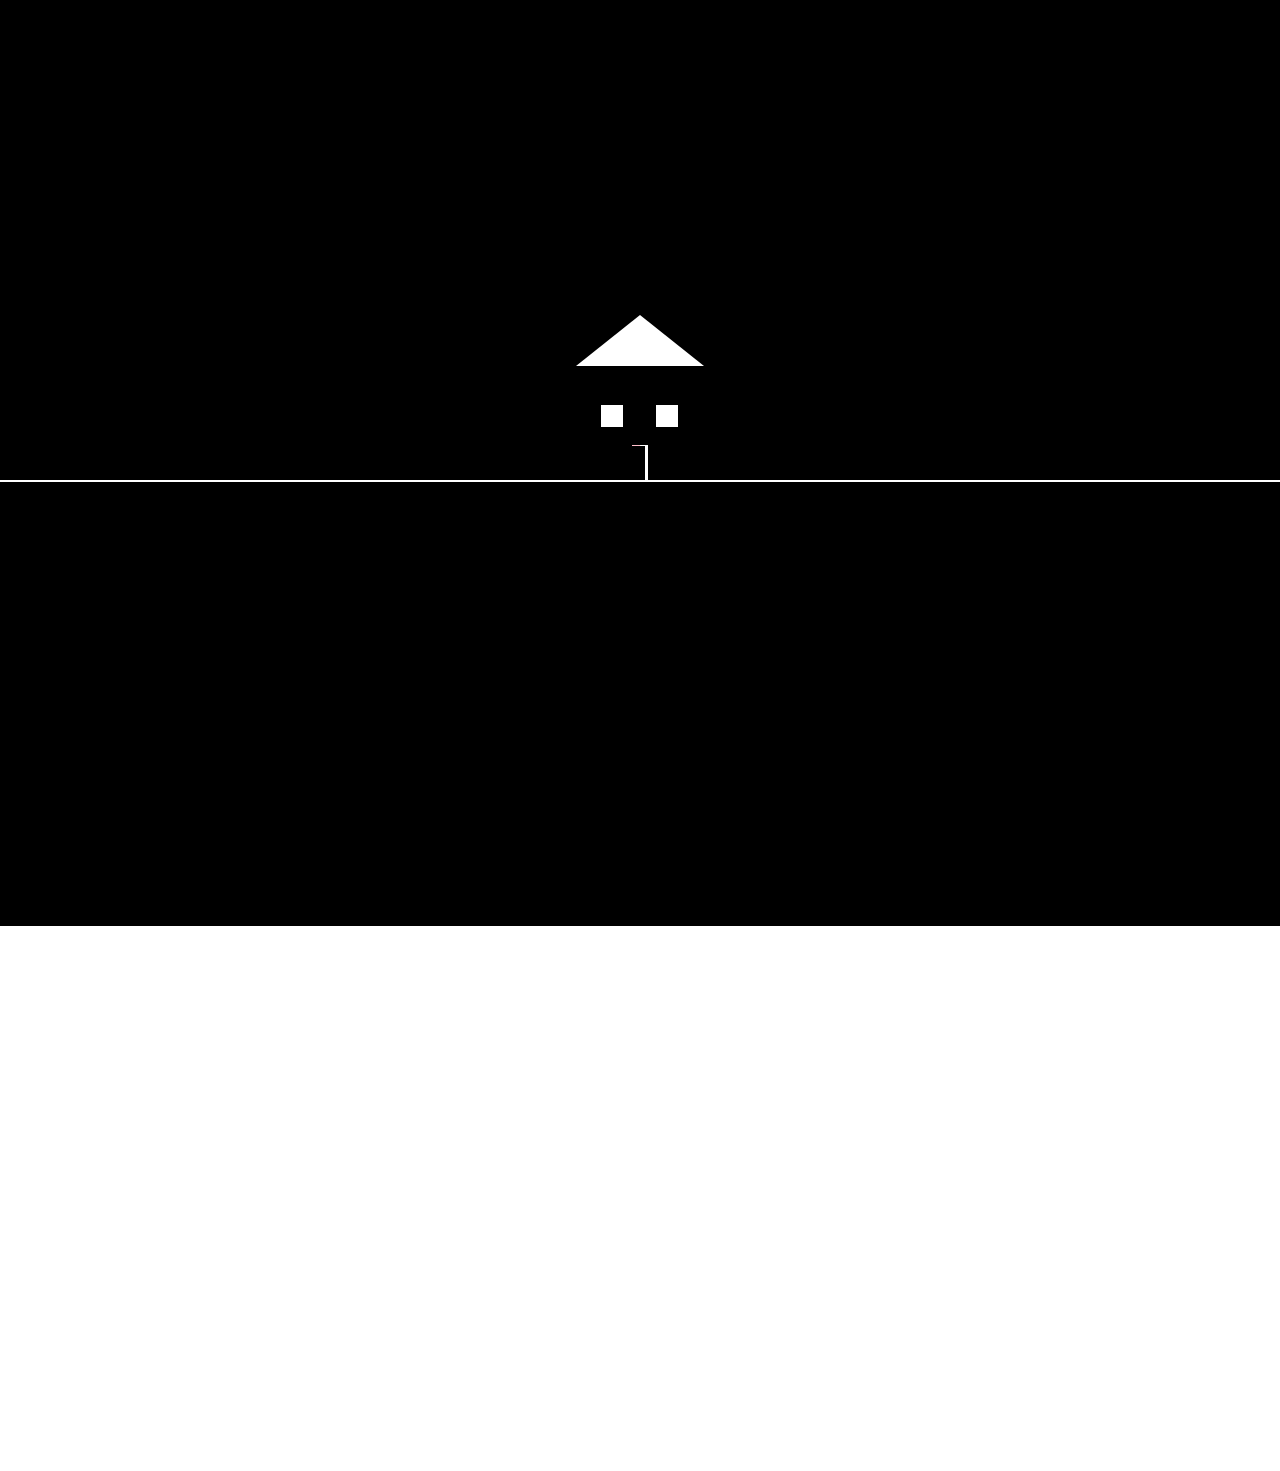
==== commit bd441f2f: "Et Cetera Update" ====
--- a/index.html
+++ b/index.html
@@ -153,6 +153,8 @@
 						
 						<p class="wdw_content">
 						<a target="_blank" href="http://cache.moda">CACH&Eacute;</a>
+						<br>
+						<a target="_blank" href="http://jbr.fyi/DXARTS200_1.html">An All-Encompassing Self</a>
 							
 						</p>
 						
@@ -443,14 +445,18 @@
 		function informationPopUp(title) {
 			var $currentPopUp = $('#informationPopUp #' + title);
 			var isOpen = $currentPopUp.css('visibility');
+			var $link = $( this );
 			if (isOpen === "visible") {
 				console.log("Window Closed");
 				// $currentPopUp.css('display', 'none');
 				$currentPopUp.css('visibility', 'hidden');
+// FIX				$link.css('text-decoration', 'underline');
+// attempting to remove underline from link when pop-up is open
 			} else {
 				console.log("Window Open");
 				// $currentPopUp.css('display', 'inline-block');
 				$currentPopUp.css('visibility', 'visible');
+// FIX				$link.css('text-decoration', 'none');
 			}
  		}
 				
--- a/css/UnderConstructionStyles.css
+++ b/css/UnderConstructionStyles.css
@@ -400,7 +400,7 @@
 	height: 6%;
 	text-align: right;
 	padding: 5%;
-	text-decoration: underline;
+	/* text-decoration: underline; */
 }
 
 .wdw_content {
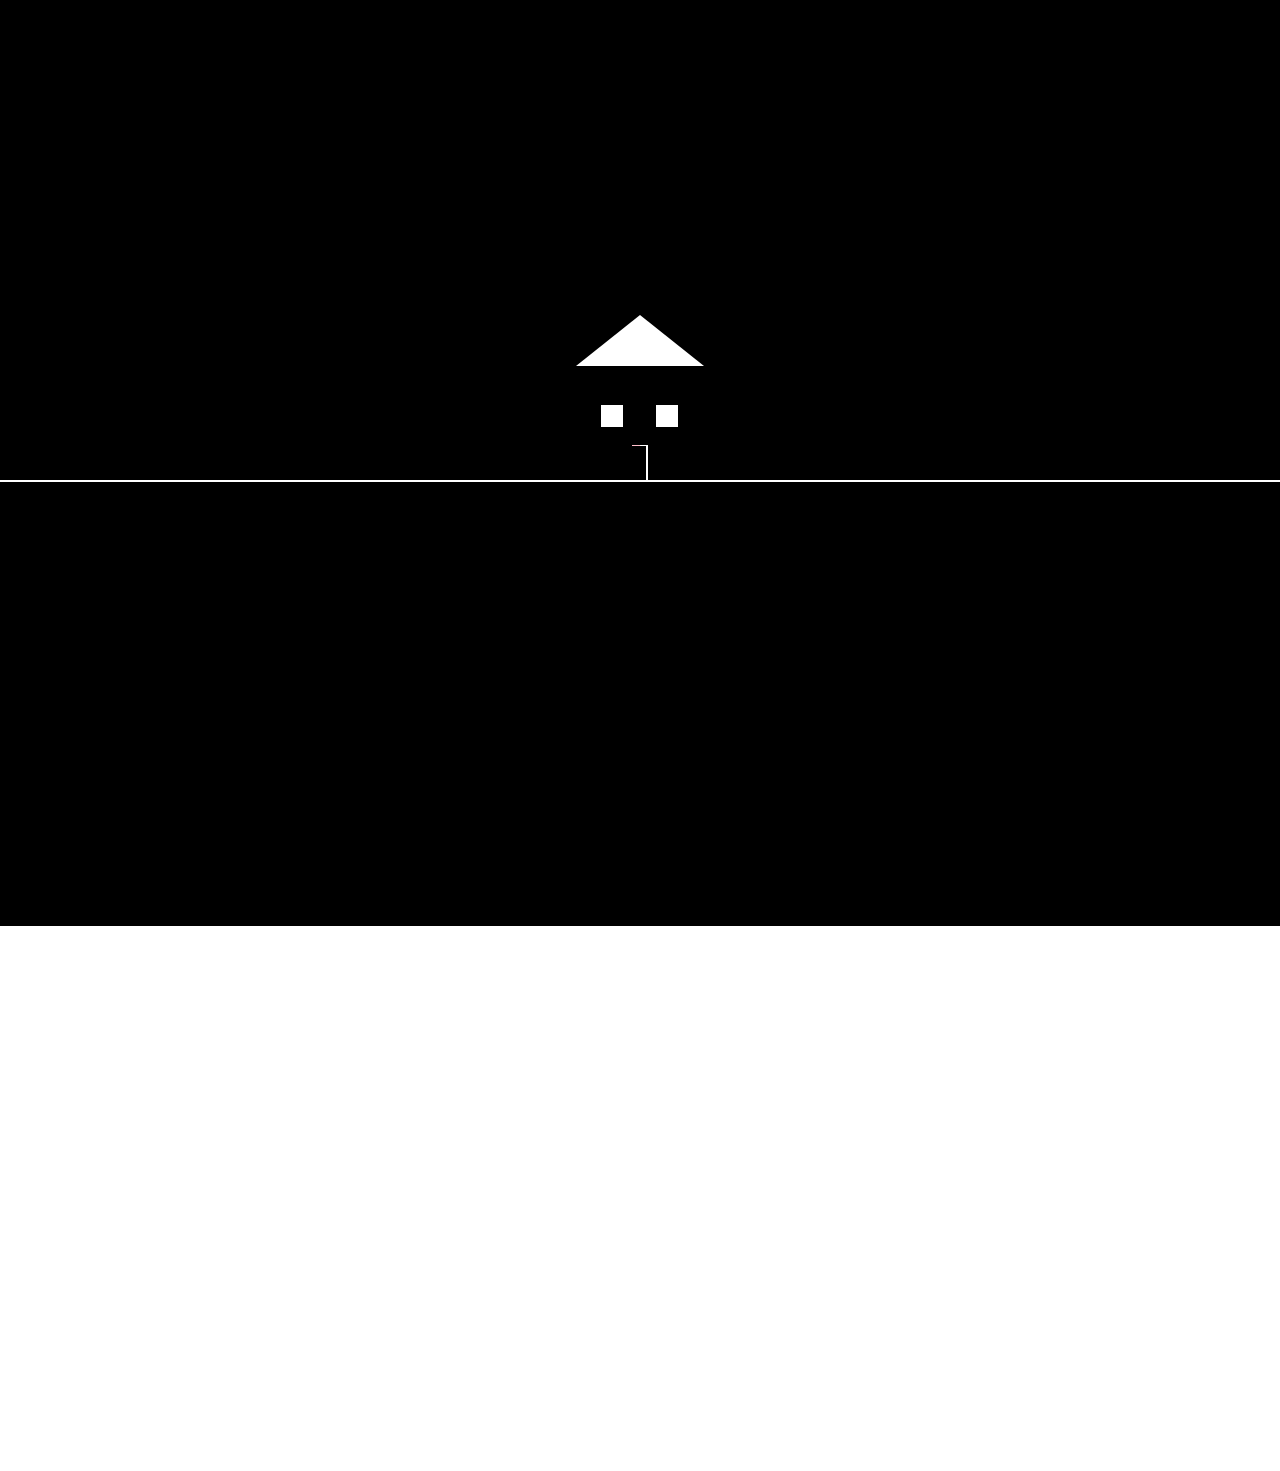
==== commit 72483d8c: "Etc Title Fix" ====
--- a/index.html
+++ b/index.html
@@ -154,7 +154,7 @@
 						<p class="wdw_content">
 						<a target="_blank" href="http://cache.moda">CACH&Eacute;</a>
 						<br>
-						<a target="_blank" href="http://jbr.fyi/DXARTS200_1.html">An All-Encompassing Self</a>
+						<a target="_blank" href="http://jbr.fyi/DXARTS200_1.html">the author of an atrocious undertaking</a>
 							
 						</p>
 						
